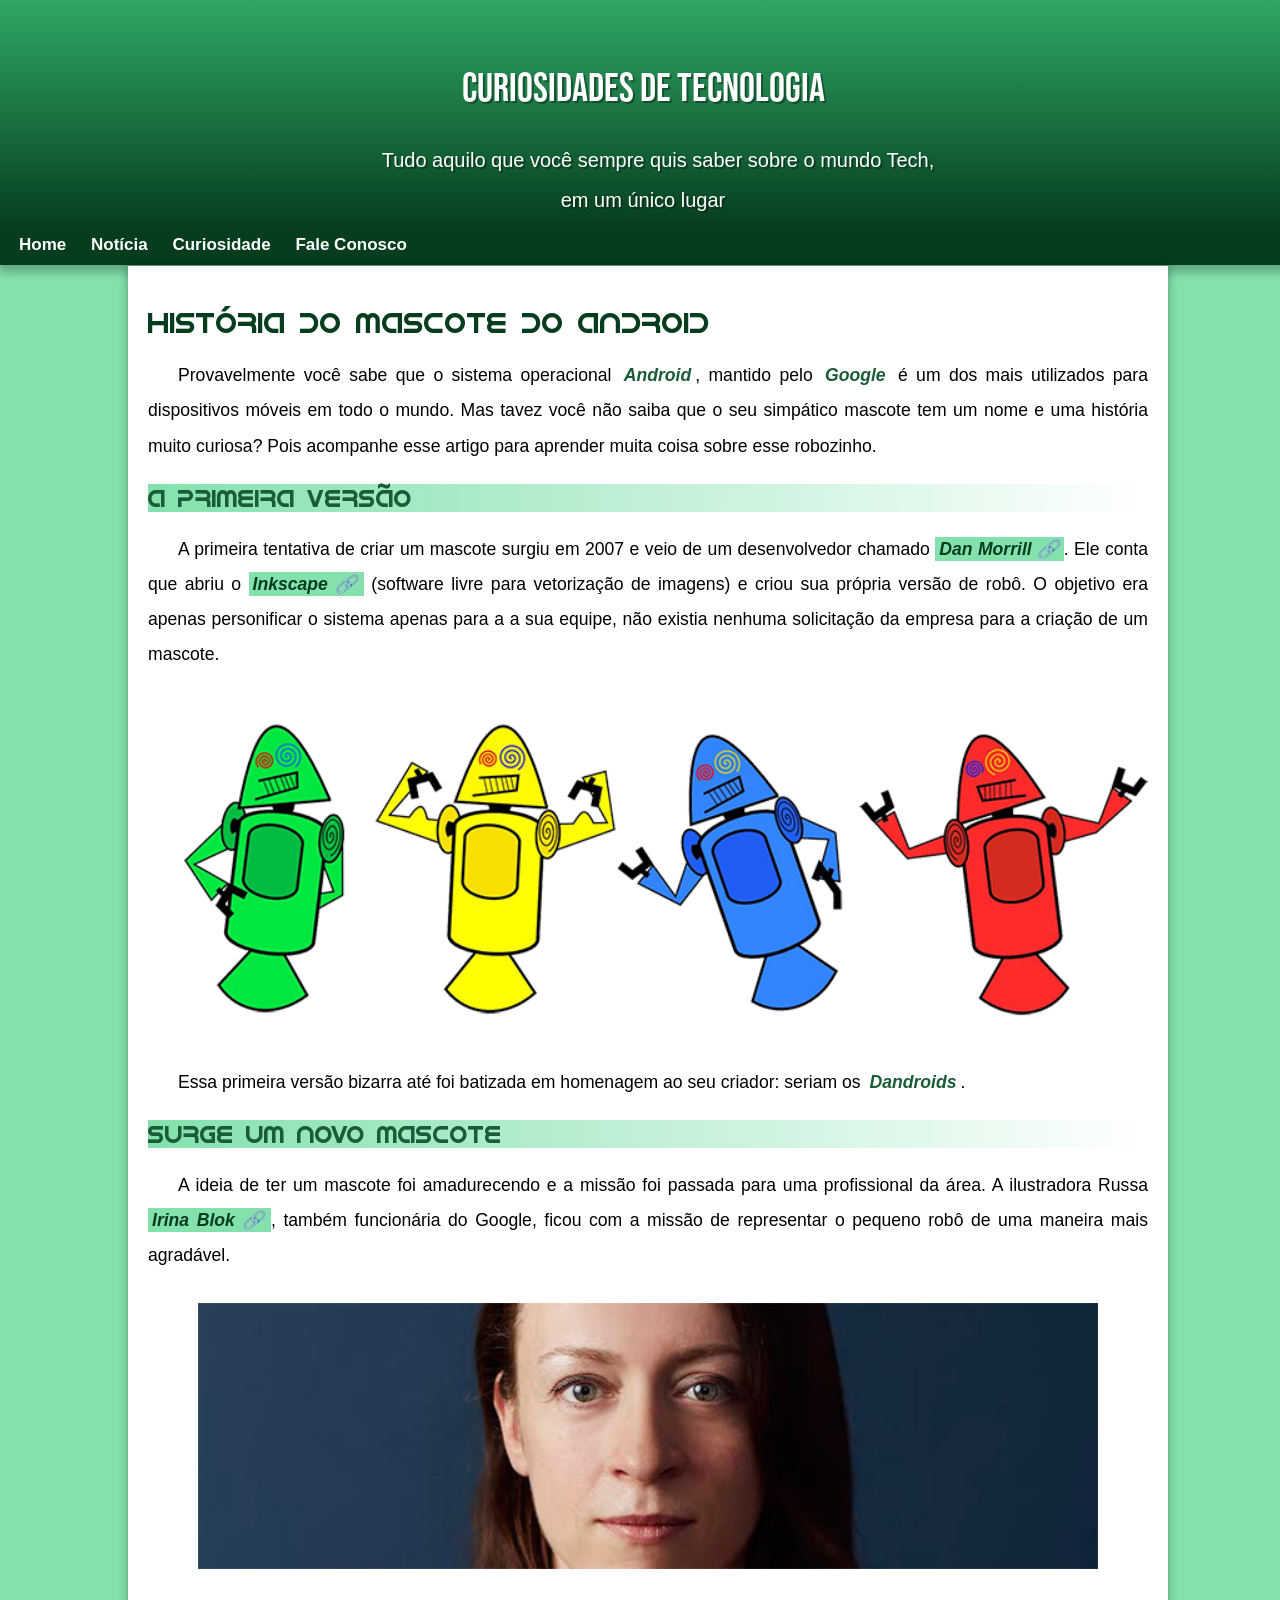
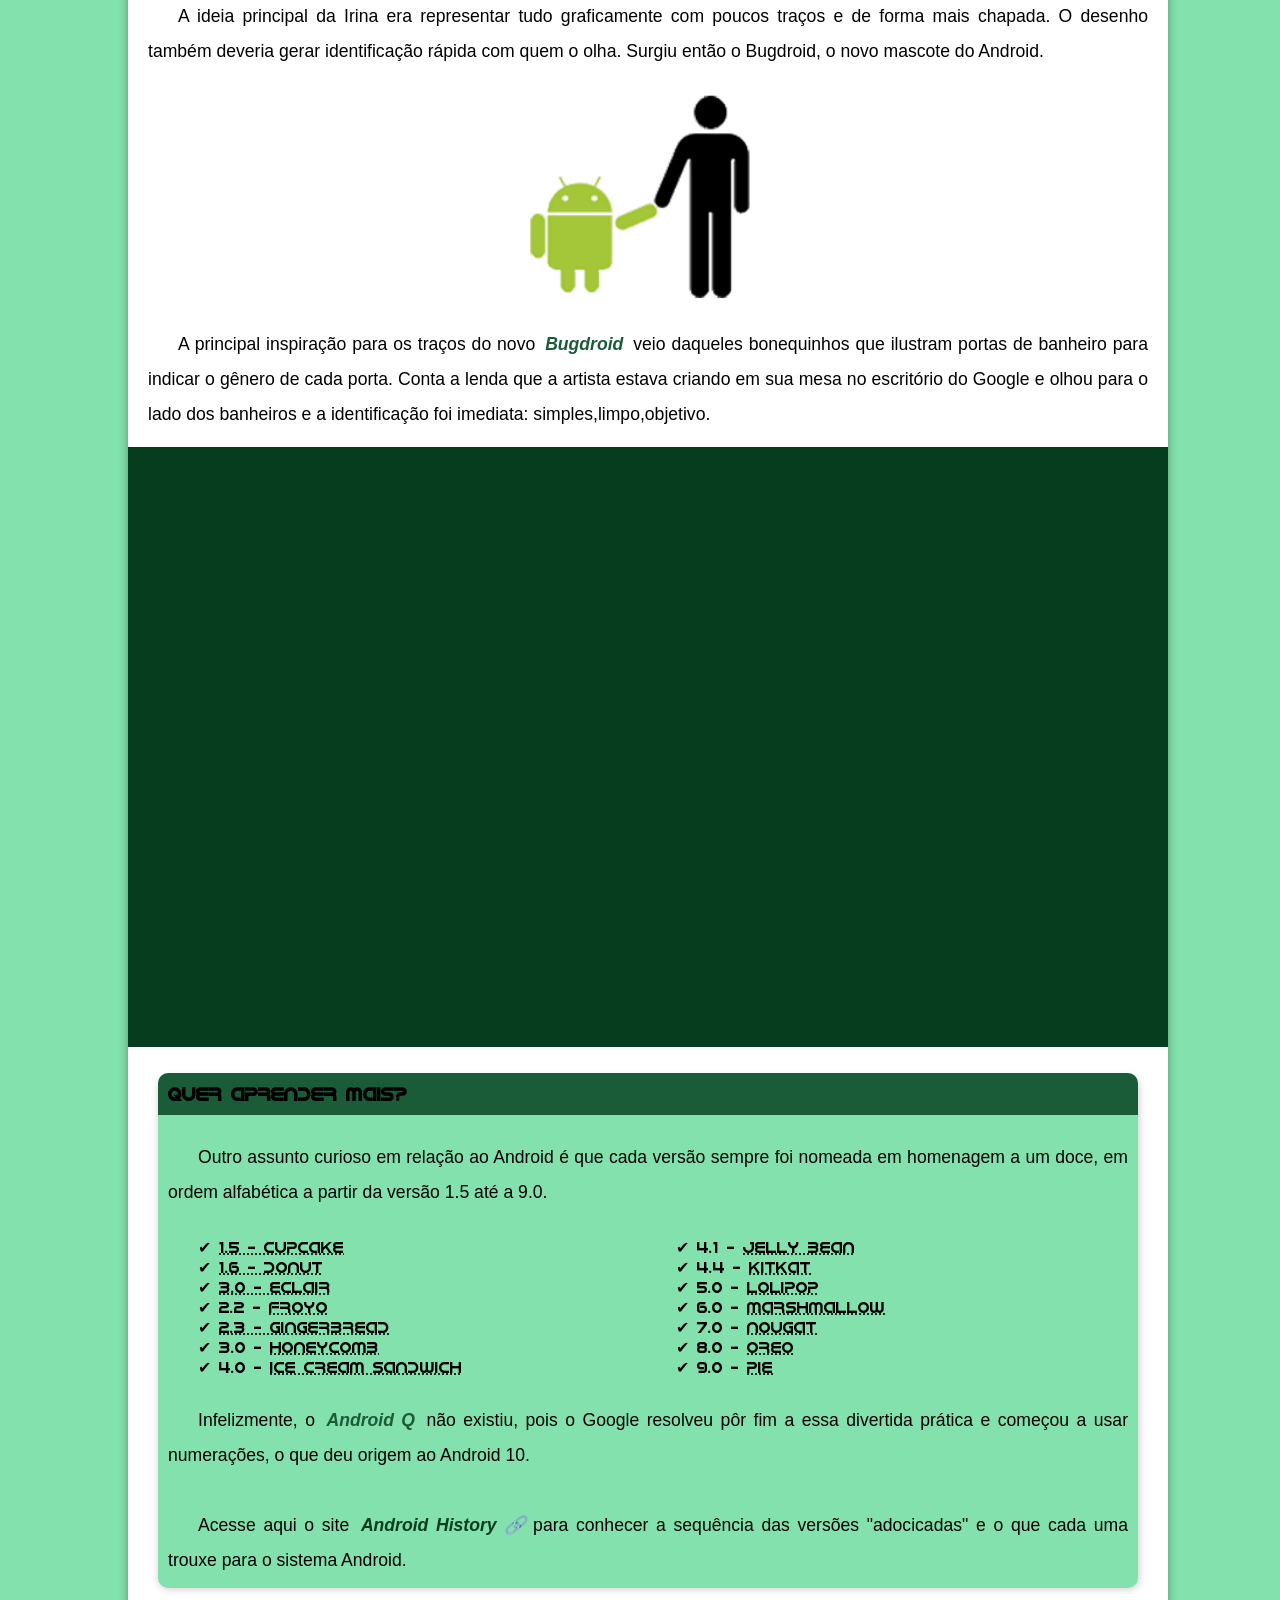
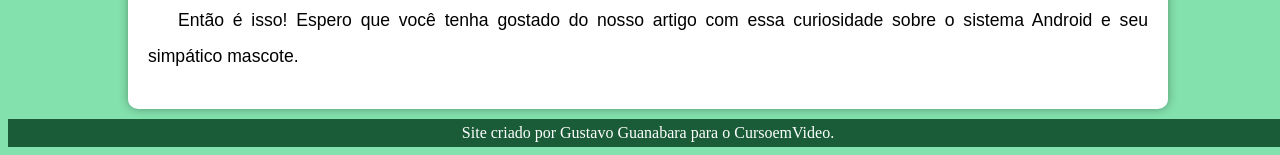
==== index.html @ d5449969 "novo site" ====
<!DOCTYPE html>
<html lang="pt-br">

<head>
    <meta charset="UTF-8">
    <meta http-equiv="X-UA-Compatible" content="IE=edge">
    <meta name="viewport" content="width=device-width, initial-scale=1.0">
    <title>Site do android </title>
    <link rel="stylesheet" href="style.css">


    <link rel="shortcut icon" href="imagens-site/favicon.ico" type="">
</head>

<body>


    <header>

        <h1>CURIOSIDADES DE TECNOLOGIA</h1>
        <p>
            Tudo aquilo que você sempre quis saber sobre o mundo Tech, em um único lugar
        </p>
    </header>


    <nav>

        <a href="#">Home</a>
        <a href="#">Notícia</a>
        <a href="#">Curiosidade</a>
        <a href="#">Fale Conosco</a>
    </nav>



    <main>
        <h1 id="especial">História do Mascote do Android</h1>
        <p>Provavelmente você sabe que o sistema operacional <strong>Android</strong>, mantido pelo <strong>Google</strong> é um dos mais utilizados para
        dispositivos móveis em todo o mundo. Mas tavez você não saiba que o seu simpático mascote tem um nome e uma
        história muito curiosa? Pois acompanhe esse artigo para aprender muita coisa sobre esse robozinho.
        </p>


        <h2>A primeira versão</h2>

        <p>A primeira tentativa de criar um mascote surgiu em 2007 e veio de um desenvolvedor chamado
            <a href="https://ausdroid.net/2013/01/04/dan-morrill-shows-us-the-android-mascots-that-could-have-been/"
                target="_blank" class="externo">Dan Morrill</a>. Ele
            conta que abriu o <a href="https://inkscape.org/pt-br/" target="_blank" class="externo">Inkscape</a> (software livre para
            vetorização de imagens) e criou sua própria versão de robô.
            O objetivo era apenas personificar o sistema apenas para a a sua equipe, não existia nenhuma solicitação da
            empresa para a criação de um mascote.
        </p>

        <picture>
            <source media="(max-width: 670px )" srcset="imagens-site/dan-droids-pq.png">
            <img width="100%" id="img1" src="imagens-site/dan-droids.png" alt="">

        </picture>


        <p>Essa primeira versão bizarra até foi batizada em homenagem ao seu criador: seriam os
            <strong>Dandroids</strong>.
        </p>


        <h2>Surge um novo mascote</h2>

        <p>
        A ideia de ter um mascote foi amadurecendo e a missão foi passada para uma profissional da área. A
        ilustradora Russa <a href="https://www.irinablok.com/" target="_blank" class="externo">Irina Blok</a>, também funcionária do
        Google, ficou com a missão de representar o pequeno robô de uma maneira mais agradável.
    </p>


        <picture>
            <source media="(max-width: 670px )" srcset="imagens-site/irina-blok-pq.jpg">
            <img id="mascote" src="imagens-site/irina-blok.jpg" alt="" width="90%">
        </picture>

        <p>A ideia principal da Irina era representar tudo graficamente com poucos traços e de forma mais chapada. O desenho também deveria gerar identificação rápida com quem o olha. Surgiu então o <stong>Bugdroid</stong>, o novo mascote do Android.
        </p>
        <img width="50%" class="bugdroid" src="imagens-site/bugdroid.png" alt="">


        <p>A principal inspiração para os traços do novo <strong>Bugdroid</strong> veio daqueles bonequinhos que ilustram portas de
        banheiro para indicar o gênero de cada porta. Conta a lenda que a artista estava criando em sua mesa no
        escritório do Google e olhou para o lado dos banheiros e a identificação foi imediata:
        simples,limpo,objetivo.
        </p>

        <div class="video">
            <iframe width="800" height="315" src="https://www.youtube.com/embed/l2UDgpLz20M" title="YouTube video player"
                frameborder="0"
                allow="accelerometer; autoplay; clipboard-write; encrypted-media; gyroscope; picture-in-picture"
                allowfullscreen>
            </iframe>
        </div>



        <article>
            <h3>Quer aprender mais?</h3>
            <p>Outro assunto curioso em relação ao Android é que cada versão sempre foi nomeada em homenagem a um doce,
                em ordem alfabética a partir da versão 1.5 até a 9.0.</p>

            <ul>


                <li><abbr title="Bolo de Copo">1.5 - Cupcake</abbr>
                </li>

                <li><abbr title="Rosquinha">1.6 - Donut</abbr></li>

                <li><abbr title="">3.0 - Eclair</abbr></li>

                <li>2.2 - <abbr title="Iorgute Congelado">Froyo</abbr></li>

                <li><abbr title="Biscoito de Gengibre">2.3 - Gingerbread</abbr></li>

                <li>3.0 - <abbr title="Favo de Mel">Honeycomb</abbr></li>

                <li>4.0 - <abbr title="Sanduíche de sorvete">Ice Cream Sandwich</abbr></li>



                <li>4.1 - <abbr title="Jujuba">Jelly Bean</abbr></li>

                <li>4.4 - <abbr title="KitKat">KitKat</abbr></li>

                <li>5.0 - <abbr title="Pirulito">Lolipop</abbr></li>

                <li>6.0 - <abbr title="Marshmallow">Marshmallow</abbr></li>

                <li>7.0 - <abbr title="Torrone">Nougat</abbr></li>

                <li>8.0 - <abbr title="Oreo">Oreo</abbr></li>

                <li>9.0 - <abbr title="Torta">Pie</abbr></li>
            </ul>


            <p>Infelizmente, o <strong>Android Q </strong>não existiu, pois o Google resolveu pôr fim a essa divertida prática e começou a usar numerações, o que deu origem ao Android 10.</p>
            <p>Acesse aqui o site <a href="https://www.android.com/intl/en_nz/history/" target="_blank" class="externo">Android History</a>para conhecer a sequência das versões "adocicadas" e o que cada uma trouxe para o sistema Android.</p>
        </article>





        <p>Então é isso! Espero que você tenha gostado do nosso artigo com essa curiosidade sobre o sistema Android e
            seu simpático mascote.</p>






    </main>

    <footer>
        Site criado por <a href="">Gustavo Guanabara</a> para o <a href="https://www.youtube.com/c/CursoemV%C3%ADdeo" target="_blank">CursoemVideo.</a>
    </footer>


</body>

</html>
---- style.css ----
@charset "UTF-8";

/*
#c5ebd6
#83e1ad
#3ddc84
#2fa866
#1a5c37
#063d1e
*/

@font-face {
    font-family: 'fonte android';
    src: url(fontes/idroid.otf) format('opentype');


    font-weight: normal;
    font-style: normal;


}

@font-face {
    font-family: 'Bebas Neue';
    src: url(fontes/BebasNeue-Regular.otf);
}








:root {
    --cor0: #c5ebd6;
    --cor1: #83e1ad;
    --cor2: #3ddc84;
    --cor3: #2fa866;
    --cor4: #1a5c37;
    --cor5: #063d1e;

    --fonte-padrão: Arial, verdana, helvetica, sans-serif;
    --fonte-destaque: 'Bebas Neue', cursive;
    --fonte-android: 'fonte android', cursive;
}







body {
    width: 100%;
    background-color: var(--cor1);
}

a.externo::after {
    content: '\00A0\1F517';
}



main {



    font-family: var(--fonte-android);


    background-color: white;


    margin: auto;
    margin-top: -9px;
    margin-bottom: 10px;


    padding: 20px;
    min-width: 300px;
    max-width: 1000px;
    border-bottom-left-radius: 10px;
    border-bottom-right-radius: 10px;
    box-shadow: 0px 0px 10px rgba(0, 0, 0, 0.336);





}

main > h1 {

    color: var(--cor5);
    text-align: justify;
    font-weight: normal;
    font-size: 1.8em;

}

main>h2 {
    font-weight: normal;
    color: var(--cor4);
    background-image: linear-gradient(to right, var(--cor1), transparent);
}

main>h3 {
    background-image: linear-gradient(to right, var(--cor1), transparent);
    color: var(--cor4);


}







header {

    background-image: linear-gradient(to bottom, var(--cor3), var(--cor5));
    color: white;
    min-height: 150px;
    text-align: center;
    font-family: var(--fonte-destaque);
    font-weight: normal;
    font-size: 20px;

    font-style: normal;


    padding-top: 40px;
    padding-right: 20px;
    padding-bottom: 10px;
    padding-left: 20px;

    margin-top: -10px;
    margin-right: auto;
    margin-bottom: 30px;
    margin-left: -10px;





}

header>h1 {

    font-weight: normal;
    text-shadow: 2px 2px 0px rgba(0, 0, 0, 0.342);

}

header>p {
    font-size: 1em;
    font-family: var(--fonte-padrão);
    text-align: center;
    text-shadow: 2px 2px 0px rgba(0, 0, 0, 0.342);
    max-width: 600px;
    padding-right: 10px;
    padding-left: 10px;
    margin: auto;
    font-weight: normal;

}


nav {
    background-color: var(--cor5);


    text-align: justify;
    font-weight: bolder;
    font-family: arial;
    font-size: 17px;


    padding-top: 5px;
    padding-right: 10px;
    padding-bottom: 10px;
    padding-left: 10px;

    margin-top: -30px;
    margin-right: -9px;
    margin-bottom: 10px;
    margin-left: -9px;

    box-shadow: 0px 7px 9px rgba(0, 0, 0, 0.26);



}

nav>a {
    text-decoration: none;
    padding: 10px;


    color: white
}



nav>a:hover {
    background-color: var(--cor2);
    color: var(--cor5);
    border-radius: 5px;
    transition-duration: .5s;

}




p {
    font-family: var(--fonte-padrão);
    font-size: 1.1em;
    text-align: justify;
    text-indent: 30px;
    margin: 15px 0px;
    line-height: 2em;

}








section {
    font-family: var(--fonte-padrão);
    font-size: larger;
    text-align: justify;
}

#mascote {
    display: block;
    margin-left: auto;
    margin-right: auto;
    padding: 15px;
}

#img1 {

    display: block;
    margin-left: auto;
    margin-right: auto;
    padding: 15px;

}

.bugdroid {
    display: block;
    max-width: 350px;
    margin: auto;

}

div.video {
    background-color: var(--cor5);
    
    margin: 0px -20px 30px -20px;
    padding: 20px;
    padding-bottom: 58%;

    position: relative;








}

div.video> iframe {
    position: absolute;
    top: 5%;
    left: 5%;
    width: 90%;
    height: 90%;

} 


h3 {

    background-color: var(--cor4);
    color: rgb(173, 190, 173 73, );
    padding: 10px;
    margin: -7px 0px 0px 0px;
    border-radius: 10px 10px 0px 0px
}

article {
    background-color: var(--cor1);
    padding-top: 3px;

    margin: 10px;
    border-radius: 10px;
    box-shadow: 1px 1px 8px rgba(0, 0, 0, 0.205);



}

article>p {
    padding: 10px;
}

ul {
    list-style-type: '\2714\00a0';
    list-style-position: inside;
    columns: 2;

}







strong {
    color: var(--cor4);
    font-style: italic;

    font-weight: bold;
    padding: 2px 4px;

}

main a {
    font-style: italic;
    font-weight: bold;
    background-color: var(--cor1);
    color: var(--cor5);
    padding: 2px 4px;

    text-decoration: none;



}

main a:hover {
    text-decoration: underline;
    color: var(--cor3);
}

footer {
    background-color: var(--cor4);
    color: white;
    text-align: center;
    padding: 5px;
}

footer>a {
    text-decoration: none;
    color: white;
}

footer a:hover {
    color: var(--cor1);
    text-decoration: underline;
}
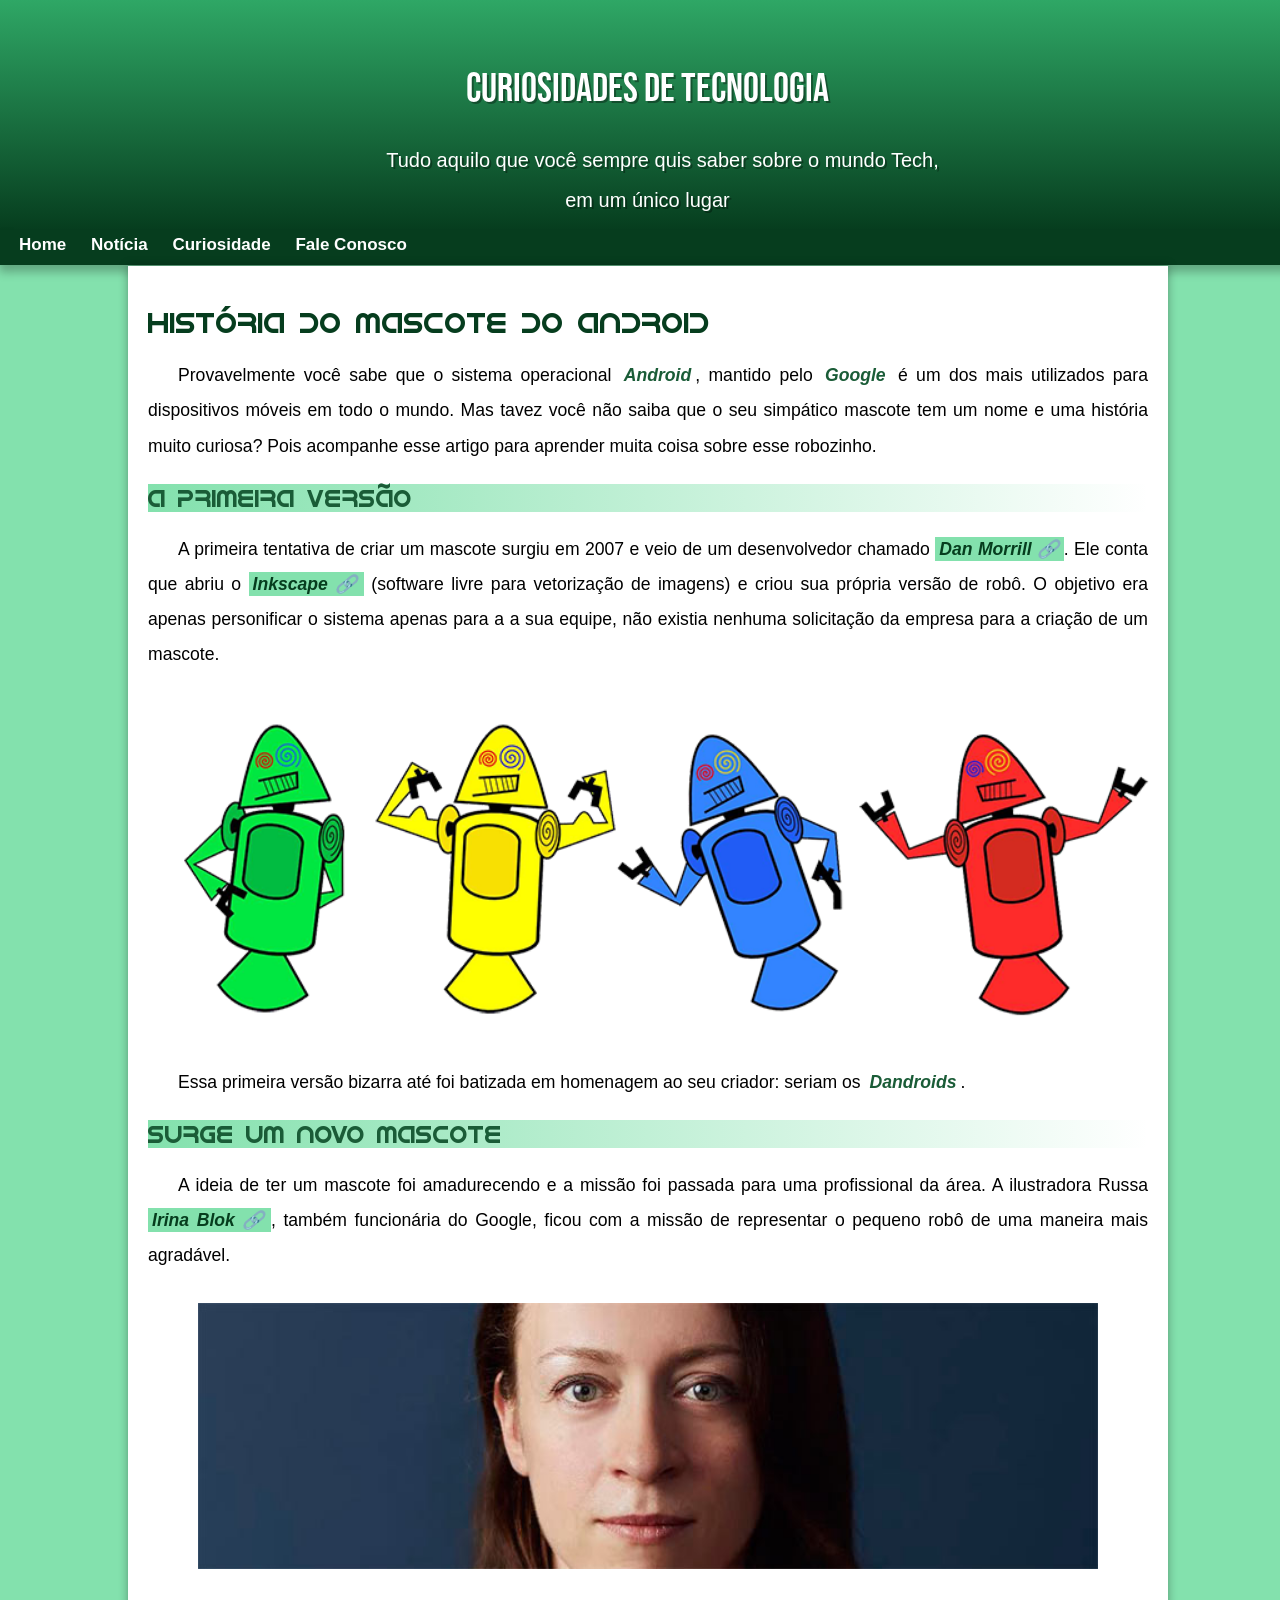
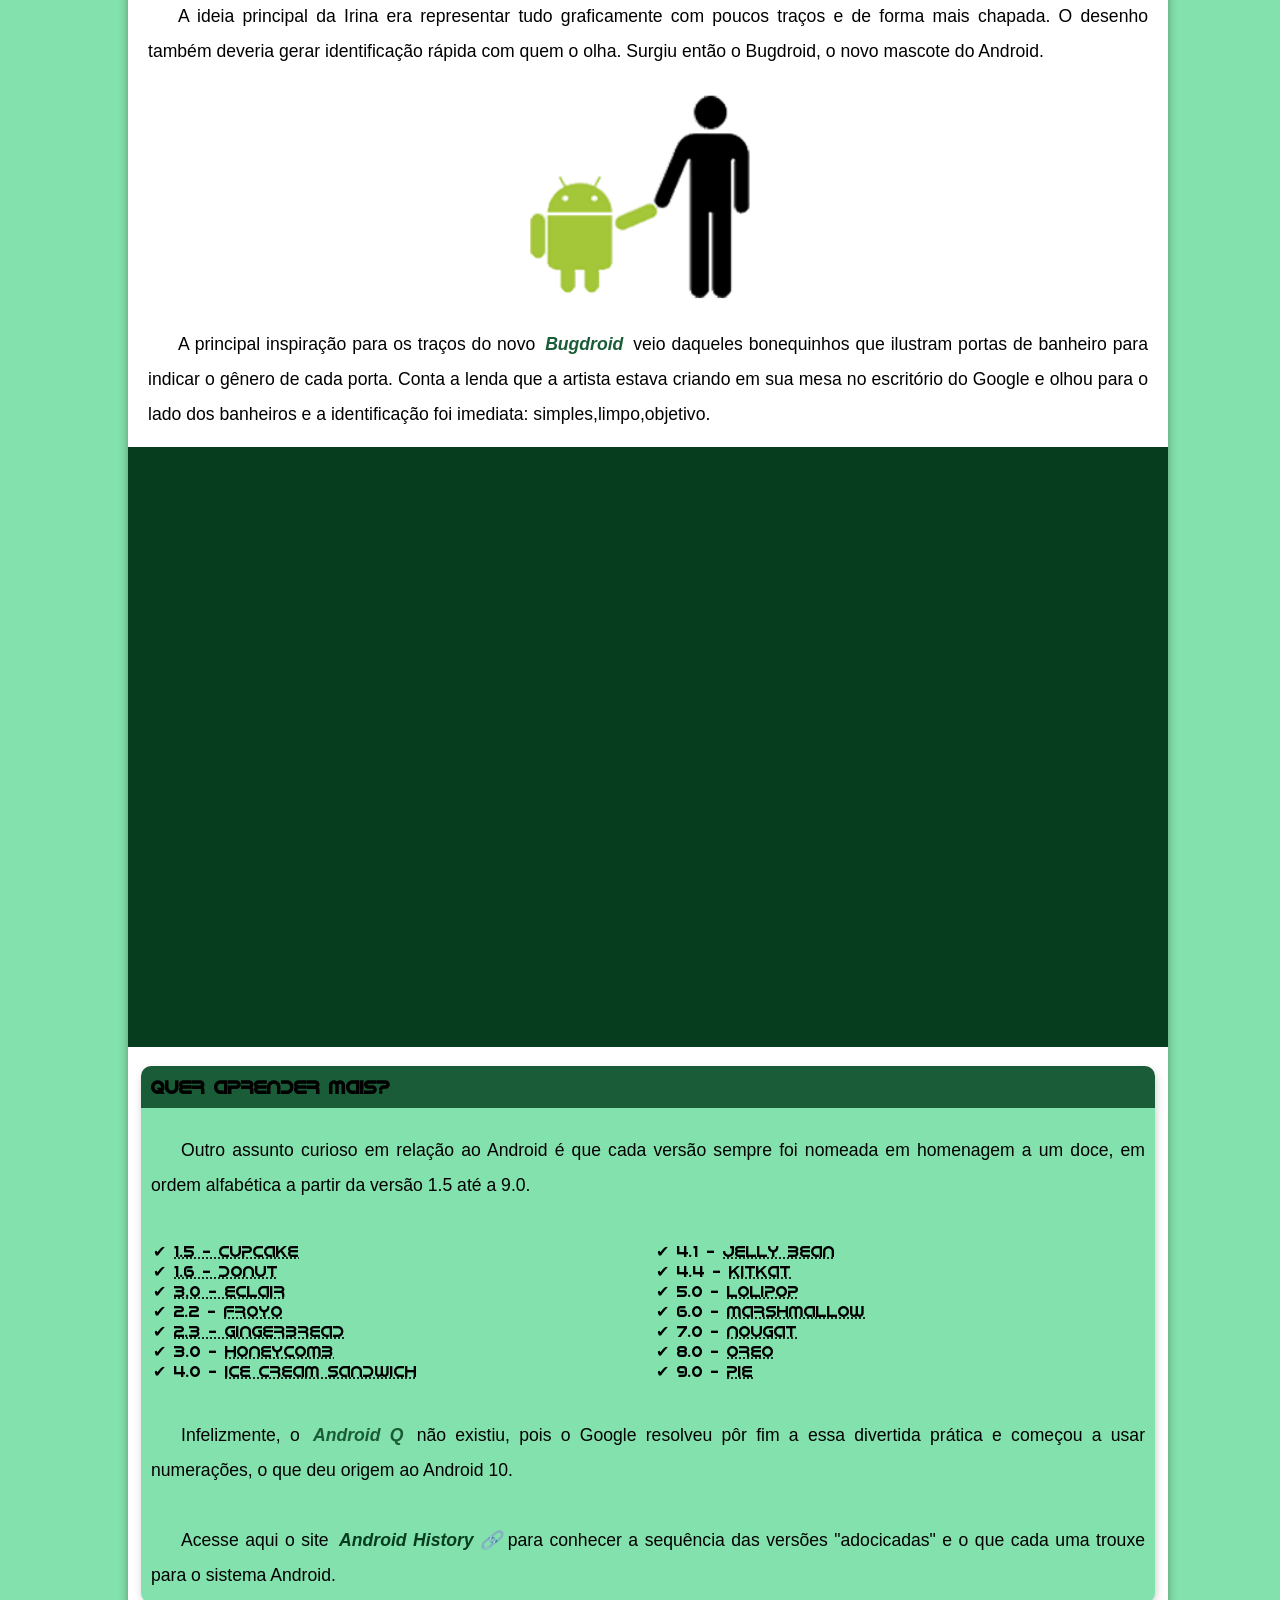
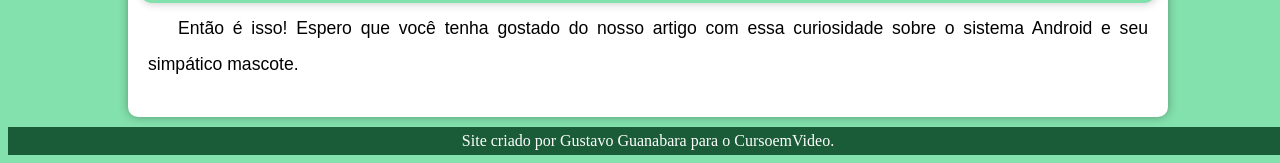
==== commit f29334b5: "manutenção" ====
--- a/index.html
+++ b/index.html
@@ -113,7 +113,7 @@
 
                 <li><abbr title="Rosquinha">1.6 - Donut</abbr></li>
 
-                <li><abbr title="">3.0 - Eclair</abbr></li>
+                <li><abbr title="Bomba de chocolate">3.0 - Eclair</abbr></li>
 
                 <li>2.2 - <abbr title="Iorgute Congelado">Froyo</abbr></li>
 
--- a/style.css
+++ b/style.css
@@ -137,7 +137,7 @@
     padding-left: 20px;
 
     margin-top: -10px;
-    margin-right: auto;
+    margin-right: -9px;
     margin-bottom: 30px;
     margin-left: -10px;
 
@@ -301,8 +301,8 @@
 article {
     background-color: var(--cor1);
     padding-top: 3px;
-
-    margin: 10px;
+    
+    margin: -7px;
     border-radius: 10px;
     box-shadow: 1px 1px 8px rgba(0, 0, 0, 0.205);
 
@@ -318,6 +318,9 @@
     list-style-type: '\2714\00a0';
     list-style-position: inside;
     columns: 2;
+    
+    padding: 15px;
+    margin: -3px;
 
 }
 
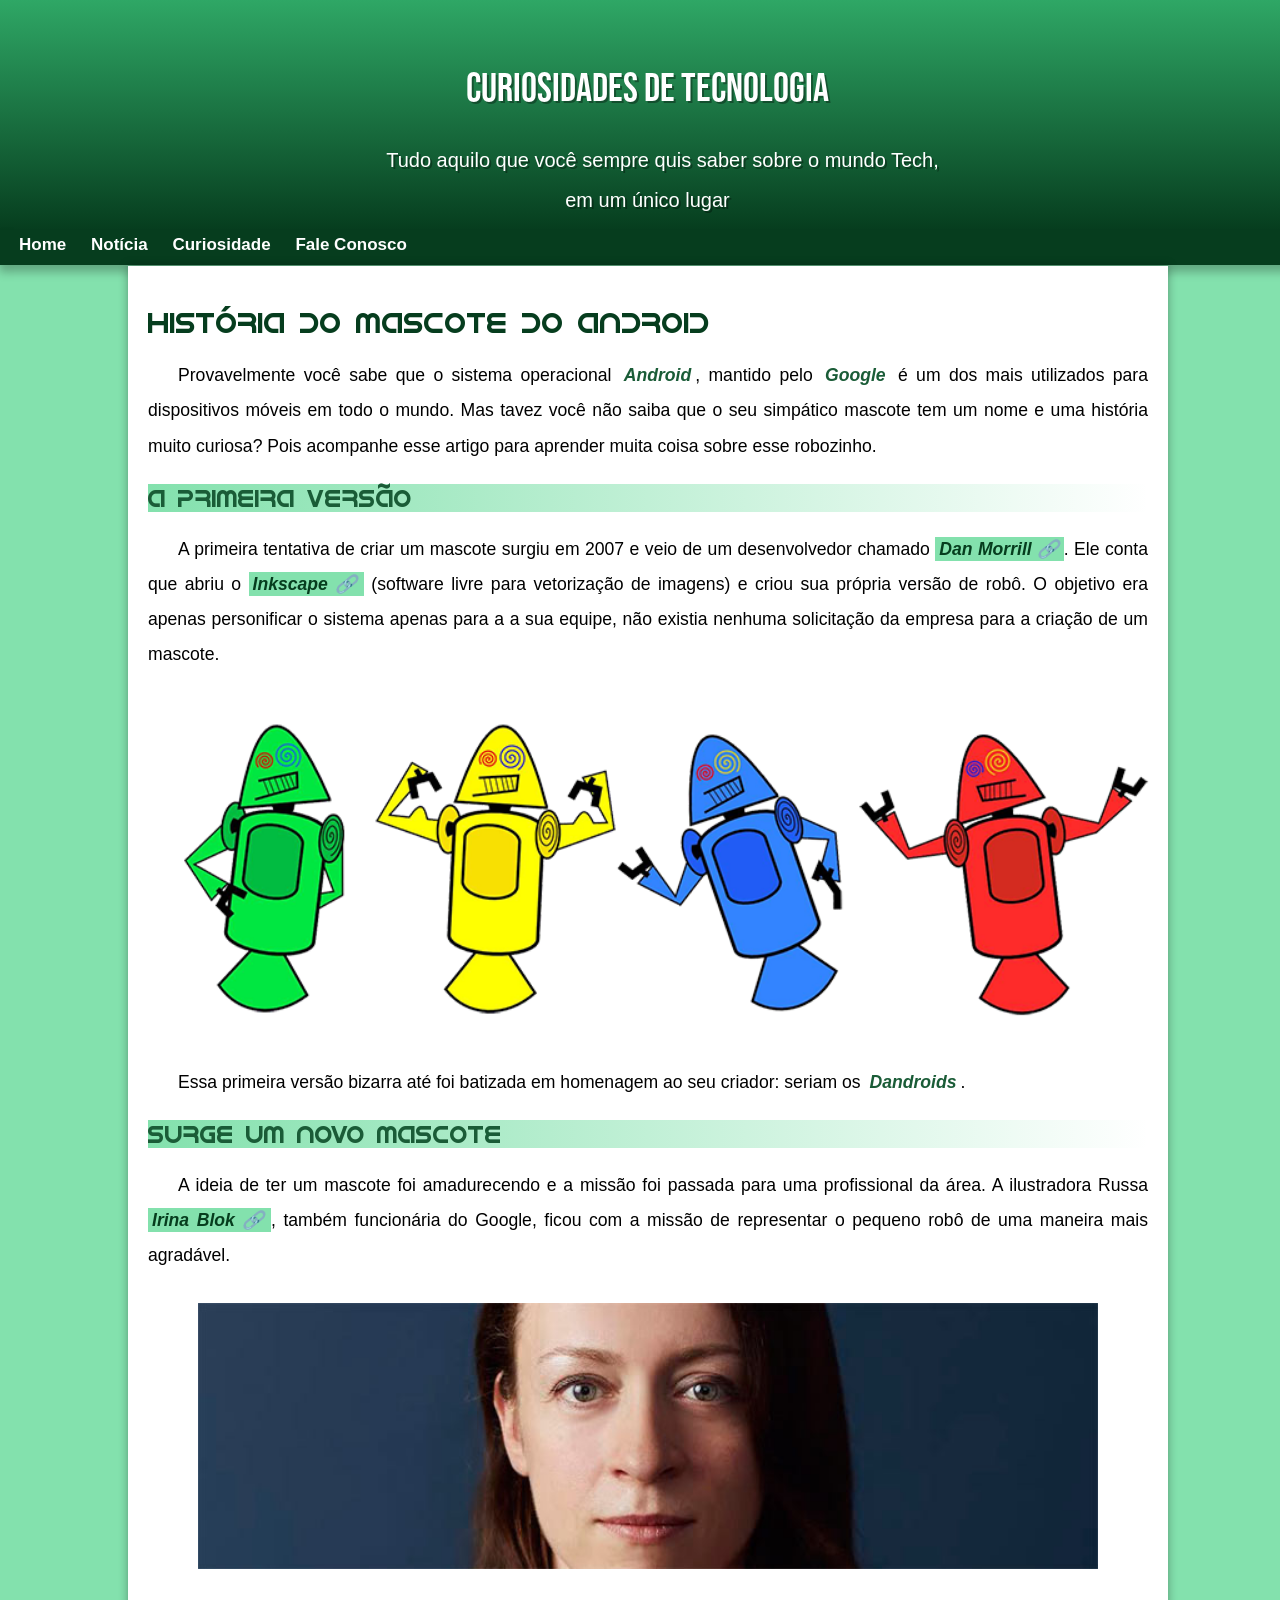
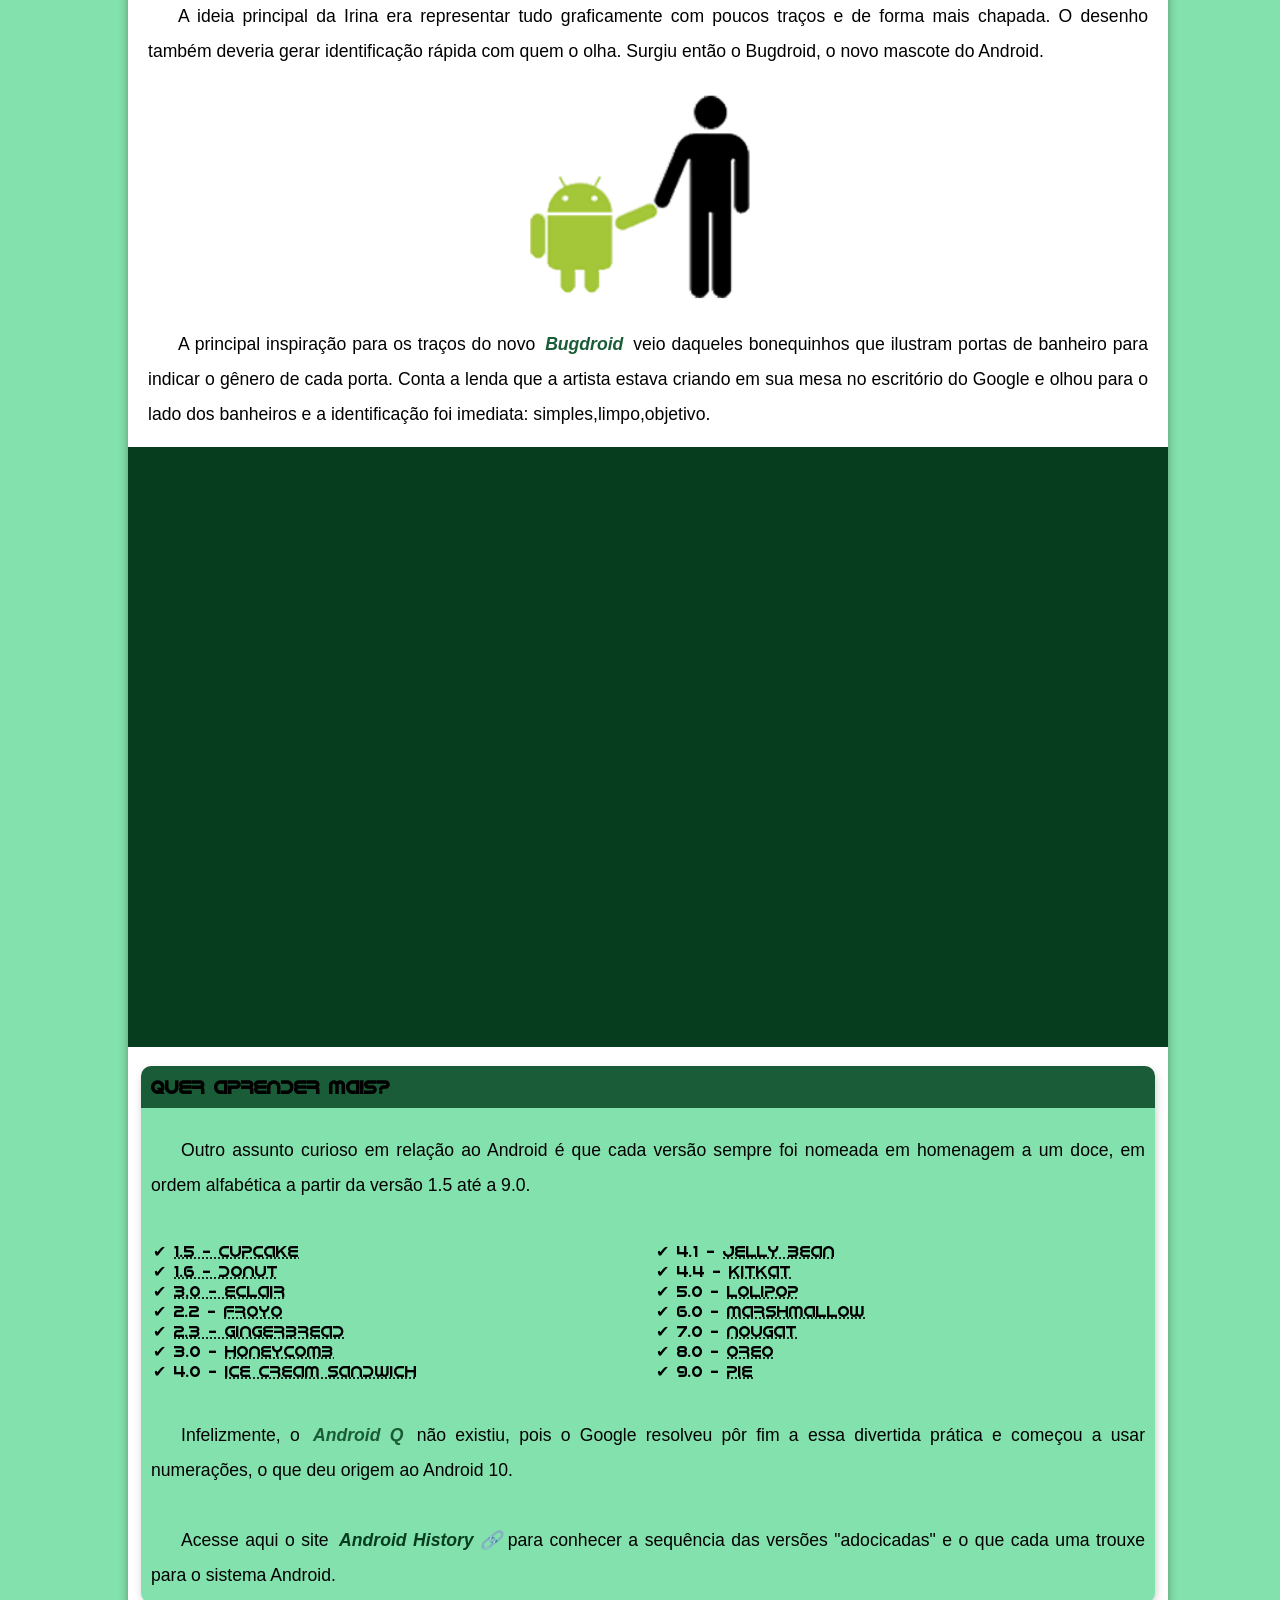
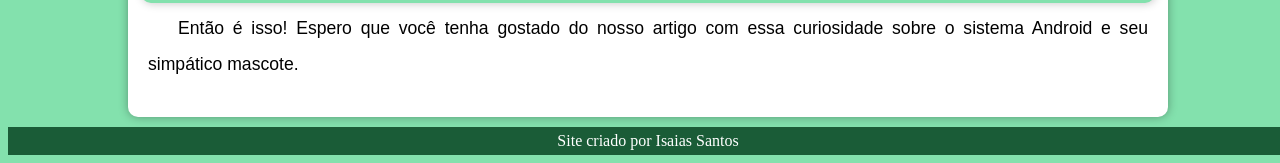
==== commit b715fdd0: "update" ====
--- a/index.html
+++ b/index.html
@@ -160,7 +160,7 @@
     </main>
 
     <footer>
-        Site criado por <a href="">Gustavo Guanabara</a> para o <a href="https://www.youtube.com/c/CursoemV%C3%ADdeo" target="_blank">CursoemVideo.</a>
+        Site criado por <a href="https://github.com/isaiassantos7" target="_blank">Isaias Santos</a> 
     </footer>
 
 
--- a/style.css
+++ b/style.css
@@ -199,7 +199,7 @@
     padding: 10px;
 
 
-    color: white
+    color: white;
 }
 
 
